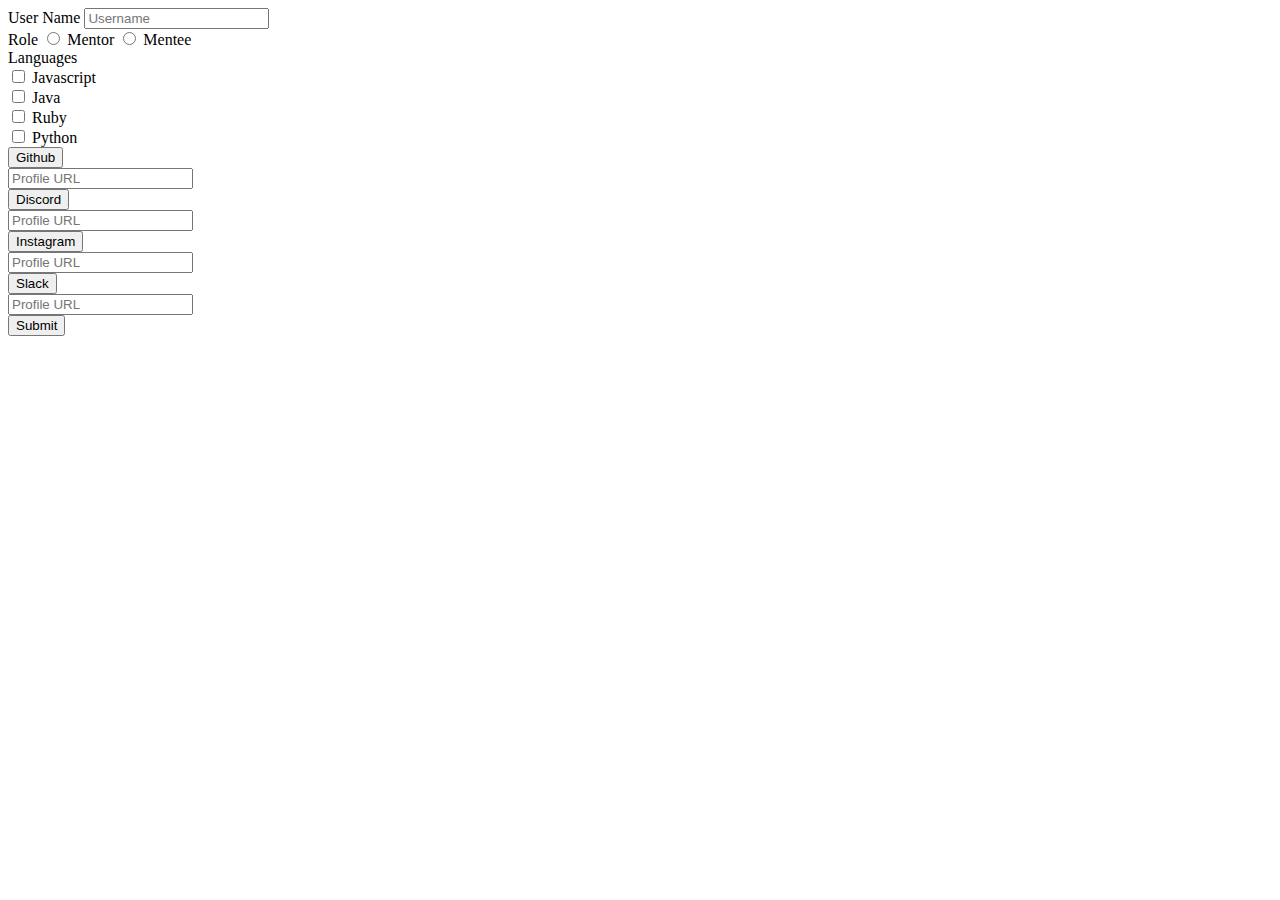
==== index.html @ 65bfe092 "initail commit" ====
<!DOCTYPE html>
<html lang="en">
<head>
  <meta charset="UTF-8">
  <meta name="viewport" content="width=device-width, initial-scale=1.0">
  <title>Document</title>
</head>
<body>
  <form>
    <label for="username">User Name</label> 
    <input type="text" name="username" id="username" placeholder="Username"><br/>
    
    <label for="role">Role</label>

    <input type="radio" name="mentor" id="mentor">
    <label for="mentor">Mentor</label>

    <input type="radio" name="mentee" id="mentee">
    <label for="mentor">Mentee</label><br>

    <label for="languages">Languages</label><br>

    <input type="checkbox" value="javascript" name="javascript" id="java">
    <label for="languages">Javascript</label><br>

    <input type="checkbox" value="java" name="java" id="java">
    <label for="languages">Java</label><br>

    <input type="checkbox" value="javascript" name="javascript" id="java">
    <label for="languages">Ruby</label><br>

    <input type="checkbox" value="java" name="java" id="java">
    <label for="languages">Python</label><br>

    <input type="button" value="Github"><br>
    <input type="text" name="github" id="github" placeholder="Profile URL"><br/>

    <input type="button" value="Discord"><br>
    <input type="text" name="discord" id="discord" placeholder="Profile URL"><br/>

    <input type="button" value="Instagram"><br>
    <input type="text" name="instagram" id="instagram" placeholder="Profile URL"><br/>

    <input type="button" value="Slack"><br>
    <input type="text" name="slack" id="slack" placeholder="Profile URL"><br/>

    <button type="submit">Submit</button>
  </form>
</body>
</html>
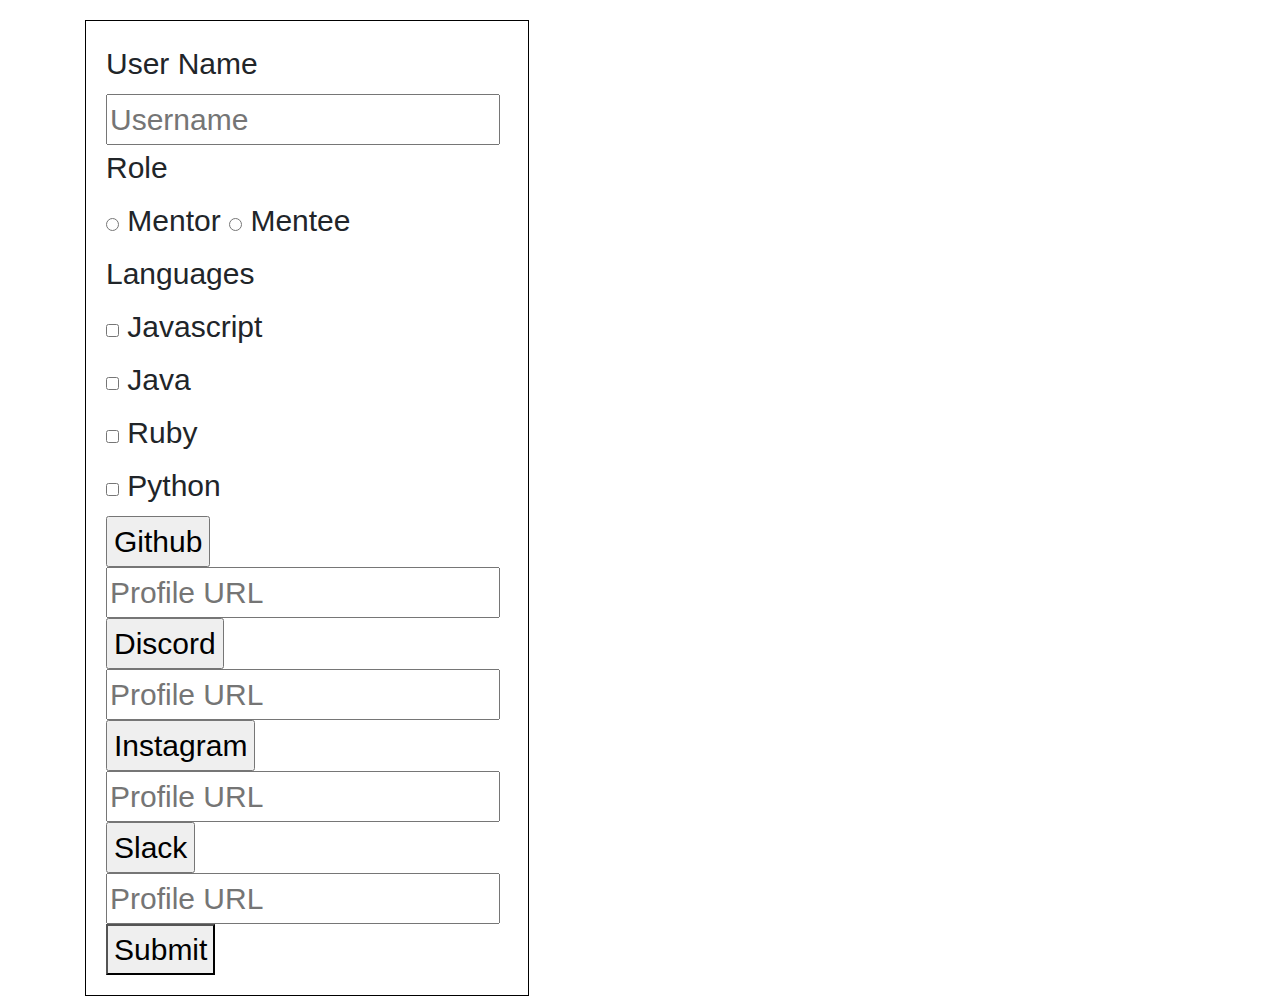
==== commit 45412245: "Merge pull request #2 from CarloSantos11/carlo_branch" ====
--- a/index.html
+++ b/index.html
@@ -1,50 +1,153 @@
+<!-- This serves as an excercise to go from a vanilla js version of this form 
+     To a form that leverages the React library. 
+
+     TODO: Paste Link to React version here
+     POSSIBLE TODOS: 
+      - Form validation: Accept only if correct root directory
+      - How can do I link users to an account?
+        - Do I need a backend for this?
+        - Can I mimick this with localStorage?
+-->
+
+
 <!DOCTYPE html>
 <html lang="en">
-<head>
-  <meta charset="UTF-8">
-  <meta name="viewport" content="width=device-width, initial-scale=1.0">
-  <title>Document</title>
-</head>
-<body>
-  <form>
-    <label for="username">User Name</label> 
-    <input type="text" name="username" id="username" placeholder="Username"><br/>
+  <head>
+    <meta charset="UTF-8" />
+    <meta name="viewport" content="width=device-width, initial-scale=1.0" />
+    <link
+      rel="stylesheet"
+      href="https://stackpath.bootstrapcdn.com/bootstrap/4.3.1/css/bootstrap.min.css"
+      integrity="sha384-ggOyR0iXCbMQv3Xipma34MD+dH/1fQ784/j6cY/iJTQUOhcWr7x9JvoRxT2MZw1T"
+      crossorigin="anonymous"
+    />
+    <link rel="stylesheet" href="https://cdnjs.cloudflare.com/ajax/libs/font-awesome/5.15.2/css/all.min.css" integrity="sha512-HK5fgLBL+xu6dm/Ii3z4xhlSUyZgTT9tuc/hSrtw6uzJOvgRr2a9jyxxT1ely+B+xFAmJKVSTbpM/CuL7qxO8w==" crossorigin="anonymous" />
+    <link rel="stylesheet" href="style.css">
+    <title>Document</title>
+  </head>
+  <body>
+
+    <section class="container">     
+      <section id="formSection" class="grid-item">
+        <form
+          name="form"
+          id="signupform"
+          method="get"
+        >
+          <div id="username">
+            <label for="username">User Name</label>
+            <input
+              type="text"
+              name="username"
+              id="username"
+              placeholder="Username"
+            /><br />
+          </div>
+
+          <div id="role">
+            <label for="role">Role</label><br/>
+
+            <input type="radio" name="role" id="mentor" value="mentor" />
+            <label for="mentor">Mentor</label>
+
+            <input type="radio" name="role" id="mentee" value="mentee" />
+            <label for="mentor">Mentee</label><br />
+          </div>
+
+          <div id="languages">
+            <label for="languages">Languages</label><br />
+
+            <input
+              type="checkbox"
+              value="javascript"
+              name="languages"
+              id="javascript"
+            />
+            <label for="javascript">Javascript</label><br />
+
+            <input type="checkbox" value="java" name="languages" id="java" />
+            <label for="java">Java</label><br />
+
+            <input type="checkbox" value="ruby" name="languages" id="ruby" />
+            <label for="ruby">Ruby</label><br />
+
+            <input type="checkbox" value="python" name="languages" id="python" />
+            <label for="python">Python</label><br />
+          </div>
+
+          <div id="social_links">
+            <input type="button" value="Github" /><br />
+            <input
+              type="text"
+              name="social_links"
+              id="github"
+              placeholder="Profile URL"
+            /><br />
+
+            <input type="button" value="Discord" /><br />
+            <input
+              type="text"
+              name="social_links"
+              id="discord"
+              placeholder="Profile URL"
+            /><br />
+
+            <input type="button" value="Instagram" /><br />
+            <input
+              type="text"
+              name="social_links"
+              id="instagram"
+              placeholder="Profile URL"
+            /><br />
+
+            <input type="button" value="Slack" /><br />
+            <input
+              type="text"
+              name="social_links"
+              id="slack"
+              placeholder="Profile URL"
+            /><br />
+          </div>
+
+          <button type="submit">Submit</button>
+        </form>
+      </section>
+
+       <section class="post grid-item hidden">
+        <h2>User Name</h2>
+        <h4 id="post_username"></h4>
+
+        <h2>Role</h2>
+        <h4 id="post_role"></h4>
+        
+        <h2>Languages</h2>
+        <h4 id="post_languages"></h4>
+
+        <h2>Social Links</h2>
+        <div id="post_social_links">
+          <a href="#" target="_blank" id="d_github" class="fab fa-github-square hidden"></a>
+          <a href="#" target="_blank" id="d_discord" class="fab fa-discord hidden"></a>
+          <a href="#" target="_blank" id="d_instagram" class="fab fa-instagram hidden"></a>
+          <a href="#" target="_blank" id="d_slack" class="fab fa-slack hidden"></a>
+        </div>
+      </section>
+    </section>
     
-    <label for="role">Role</label>
-
-    <input type="radio" name="mentor" id="mentor">
-    <label for="mentor">Mentor</label>
-
-    <input type="radio" name="mentee" id="mentee">
-    <label for="mentor">Mentee</label><br>
-
-    <label for="languages">Languages</label><br>
-
-    <input type="checkbox" value="javascript" name="javascript" id="java">
-    <label for="languages">Javascript</label><br>
-
-    <input type="checkbox" value="java" name="java" id="java">
-    <label for="languages">Java</label><br>
-
-    <input type="checkbox" value="javascript" name="javascript" id="java">
-    <label for="languages">Ruby</label><br>
-
-    <input type="checkbox" value="java" name="java" id="java">
-    <label for="languages">Python</label><br>
-
-    <input type="button" value="Github"><br>
-    <input type="text" name="github" id="github" placeholder="Profile URL"><br/>
-
-    <input type="button" value="Discord"><br>
-    <input type="text" name="discord" id="discord" placeholder="Profile URL"><br/>
-
-    <input type="button" value="Instagram"><br>
-    <input type="text" name="instagram" id="instagram" placeholder="Profile URL"><br/>
-
-    <input type="button" value="Slack"><br>
-    <input type="text" name="slack" id="slack" placeholder="Profile URL"><br/>
-
-    <button type="submit">Submit</button>
-  </form>
-</body>
-</html>+    <script src="script.js"></script>
+    <script
+      src="https://code.jquery.com/jquery-3.3.1.slim.min.js"
+      integrity="sha384-q8i/X+965DzO0rT7abK41JStQIAqVgRVzpbzo5smXKp4YfRvH+8abtTE1Pi6jizo"
+      crossorigin="anonymous"
+    ></script>
+    <script
+      src="https://cdnjs.cloudflare.com/ajax/libs/popper.js/1.14.7/umd/popper.min.js"
+      integrity="sha384-UO2eT0CpHqdSJQ6hJty5KVphtPhzWj9WO1clHTMGa3JDZwrnQq4sF86dIHNDz0W1"
+      crossorigin="anonymous"
+    ></script>
+    <script
+      src="https://stackpath.bootstrapcdn.com/bootstrap/4.3.1/js/bootstrap.min.js"
+      integrity="sha384-JjSmVgyd0p3pXB1rRibZUAYoIIy6OrQ6VrjIEaFf/nJGzIxFDsf4x0xIM+B07jRM"
+      crossorigin="anonymous"
+    ></script>
+  </body>
+</html>
--- a/style.css
+++ b/style.css
@@ -0,0 +1,49 @@
+.container {
+  padding-top: 20px;
+  display: grid;
+  grid-template-columns: 40% auto;
+}
+
+.grid-item {
+  font-size: 30px;
+  padding: 50px;
+}
+
+#formSection {
+  width:100%;
+  padding: 20px;
+  border: 1px solid black;
+}
+
+.hidden {
+  visibility: hidden;
+}
+
+/* Social Links */
+.social-links { 
+  overflow: hidden;
+}
+.fab {
+  font-size: 30px;
+  height: 50px;
+  width: 50px;
+  text-align: center;
+  text-decoration: none;
+  margin: 5px 2px;
+  padding: 10px 0;
+
+}
+
+.fab:hover {
+    opacity: 0.7;
+}
+
+.fa-facebook {
+  background: #3B5998;
+  color: white;
+}
+
+.fa-github {
+  background: black;
+  color: white;
+}
